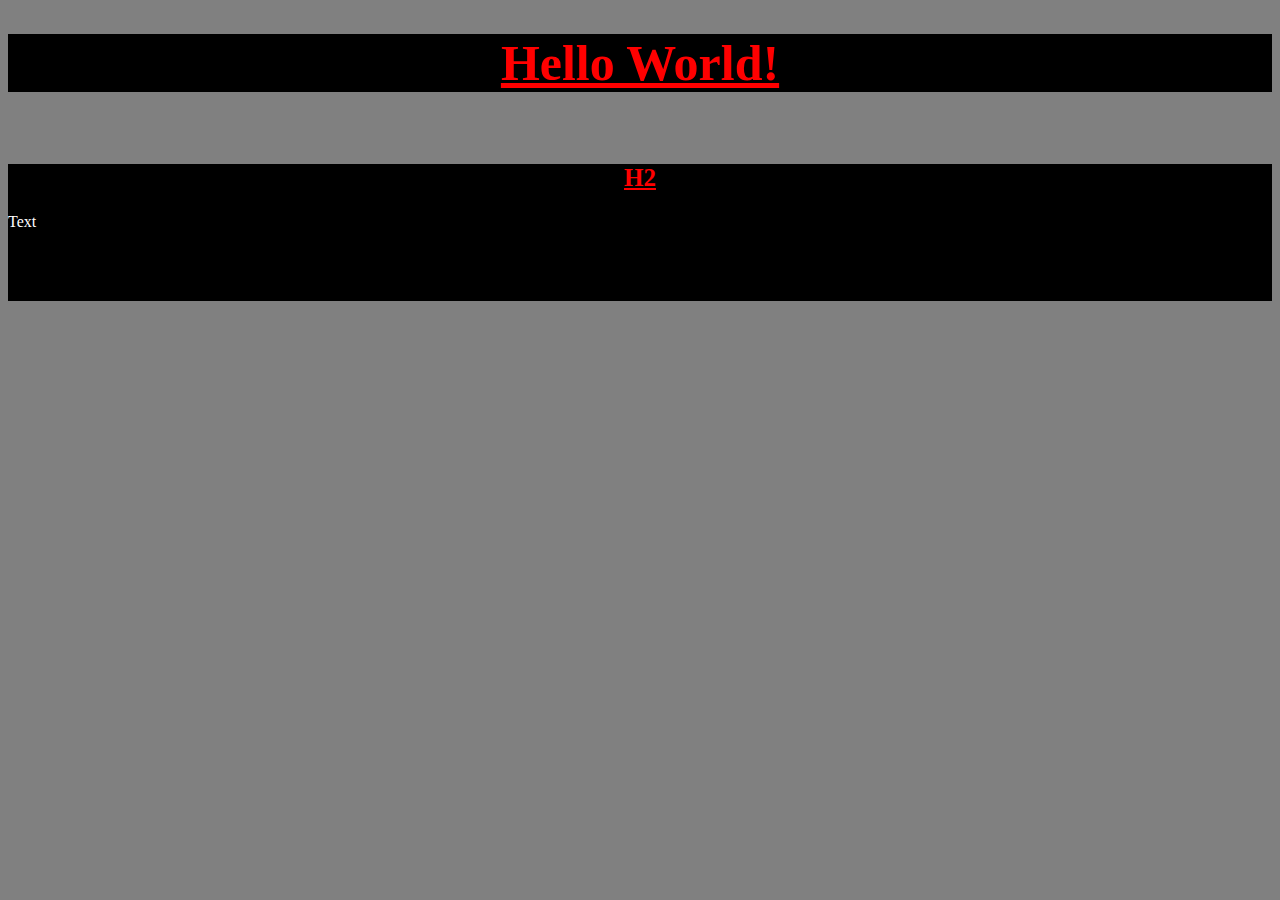
==== index.html @ 10ccf18d "Create index.html" ====
<!DOCTYPE HTML>

<head>
	<link rel="stylesheet" type="text/css" href="style.css">
</head>
<body>
	<h1><u>Hello World!</u></h1>
	<br/>
	<div>

	<h2><u>H2</u></h2>
	<p>Text</p>
	<br/><br/><br/>
	<div/>
</body>
---- style.css ----
body{
  background-color: gray;
  font-family:"Comic Sans MS";
}

h1{
  background-color: black;
  color: red;
  text-align: center;
  font-size: 50px;
}

div{
  background-color: black;
}

h2{
  color: red;
  text-align:center;
  font-size: 25px
}
p{
  color:white;
  padding-left:50;
  padding-right:50;
}
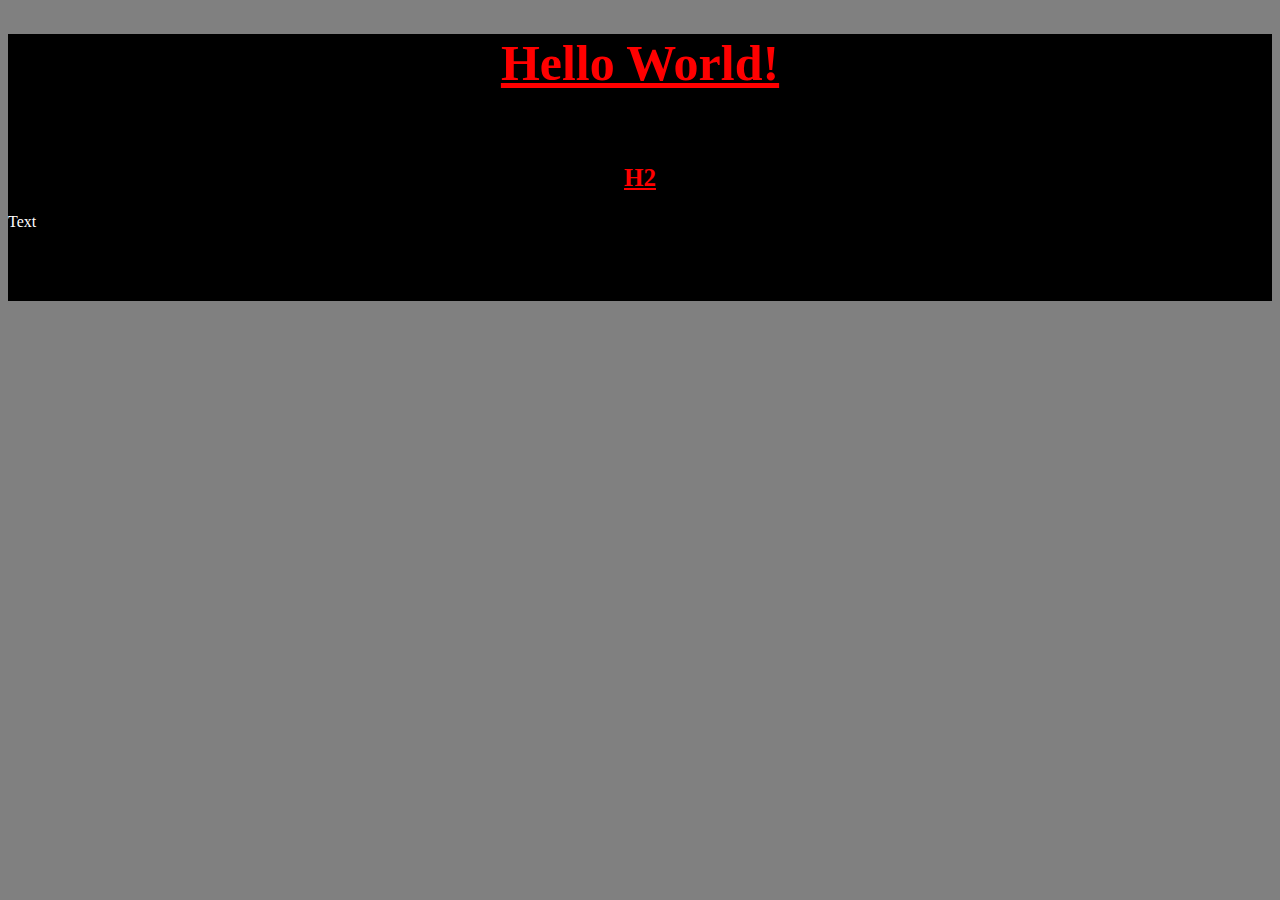
==== commit 1684d0ca: "Update index.html" ====
--- a/index.html
+++ b/index.html
@@ -4,12 +4,13 @@
 	<link rel="stylesheet" type="text/css" href="style.css">
 </head>
 <body>
-	<h1><u>Hello World!</u></h1>
-	<br/>
-	<div>
-
-	<h2><u>H2</u></h2>
-	<p>Text</p>
-	<br/><br/><br/>
-	<div/>
+	<div class="body">
+		<h1><u>Hello World!</u></h1>
+		<br/>
+		<div class="text">
+			<h2><u>H2</u></h2>
+			<p>Text</p>
+			<br/><br/><br/>
+		</div>
+	</div>
 </body>
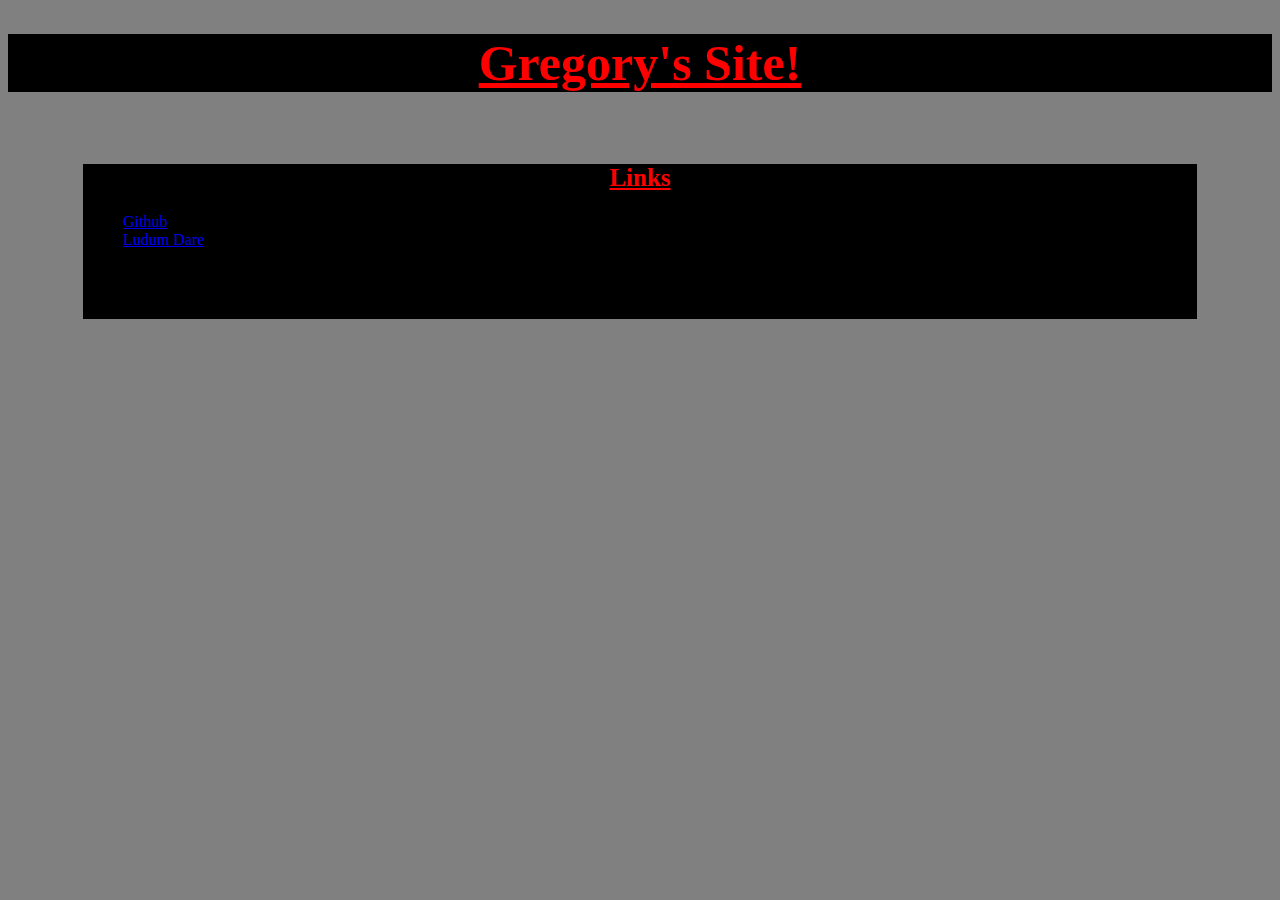
==== commit 54e57456: "Update index.html" ====
--- a/index.html
+++ b/index.html
@@ -5,11 +5,14 @@
 </head>
 <body>
 	<div class="body">
-		<h1><u>Hello World!</u></h1>
+		<h1><u>Gregory's Site!</u></h1>
 		<br/>
 		<div class="text">
-			<h2><u>H2</u></h2>
-			<p>Text</p>
+			<h2><u>Links</u></h2>
+			<ul>
+			<li><a href="github.com/aree-vanier">Github</a></li>
+			<li><a href="ludumdare.com/compo/author/aree-vanier">Ludum Dare</a></li>
+			</ul>
 			<br/><br/><br/>
 		</div>
 	</div>
--- a/style.css
+++ b/style.css
@@ -10,8 +10,15 @@
   font-size: 50px;
 }
 
-div{
+div.text{
   background-color: black;
+  padding: 25px,25px,25px,25px;
+  margin-left:75px;
+  margin-right:75px
+}
+
+div.body{
+  padding:50px,50px,50px,50px;
 }
 
 h2{
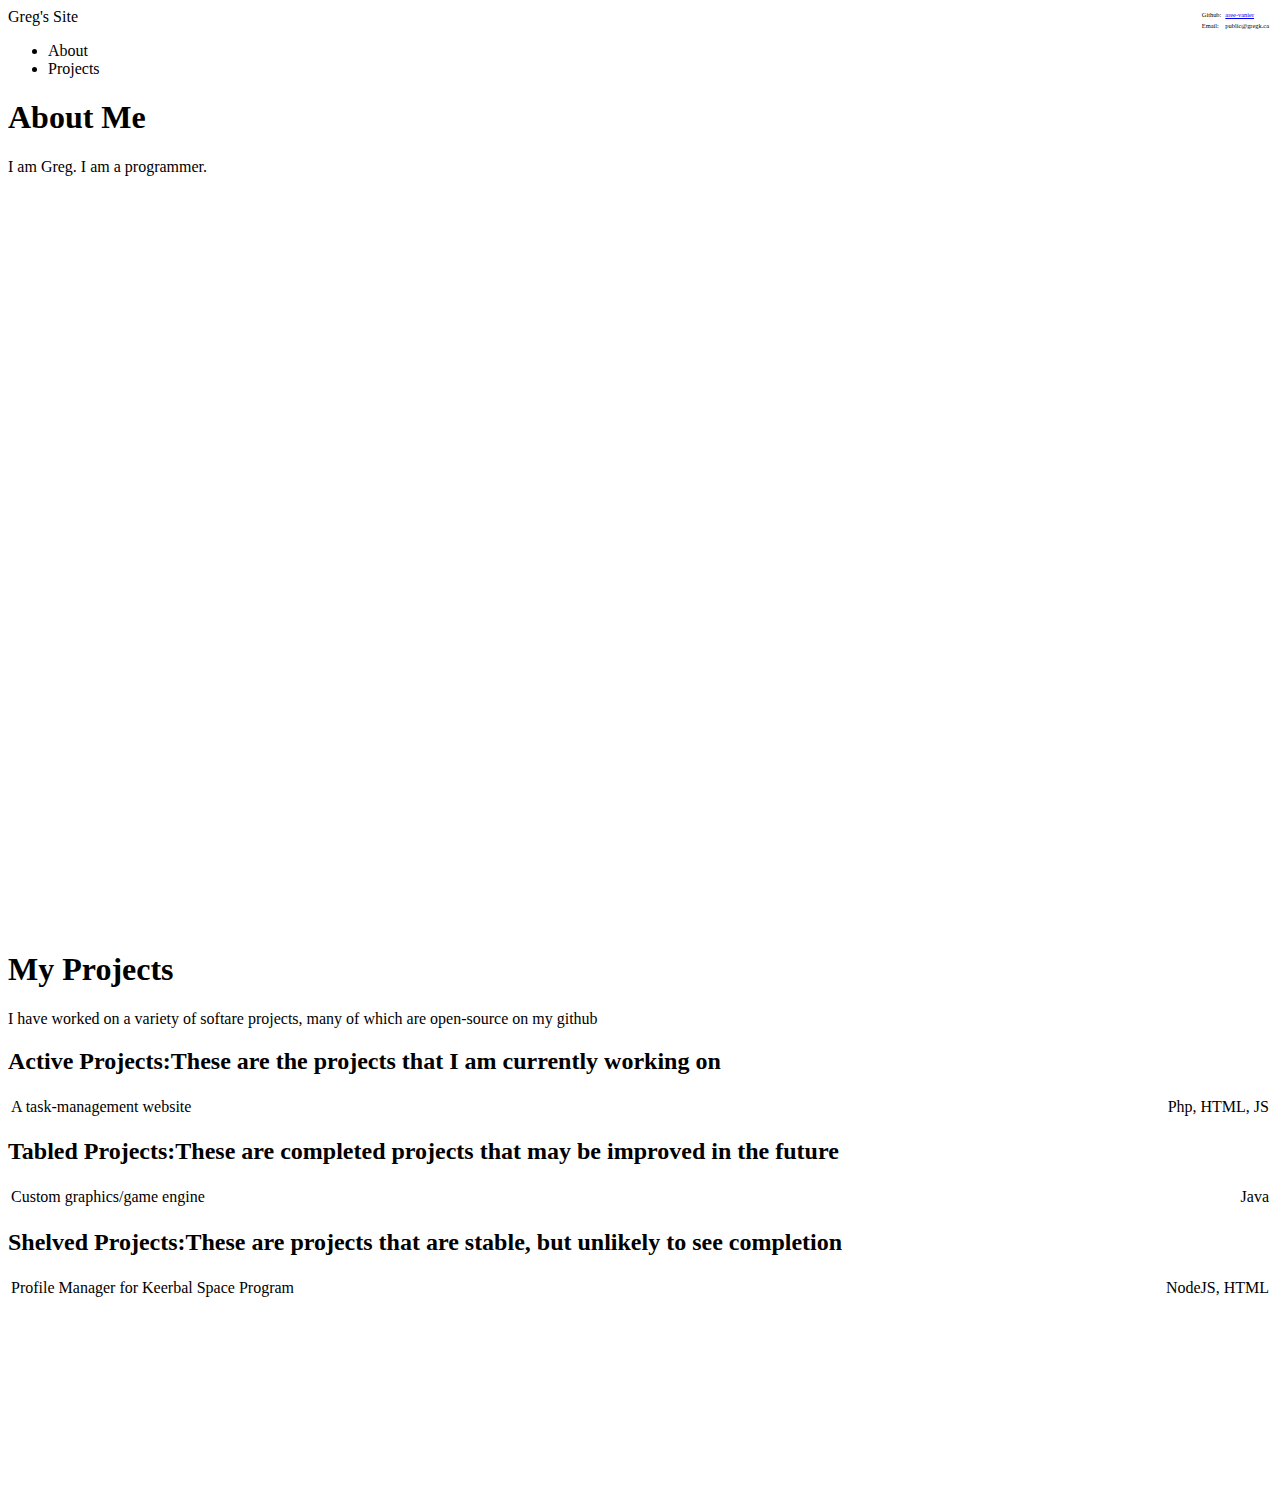
==== commit b1d37237: "Update index.html" ====
--- a/index.html
+++ b/index.html
@@ -1,19 +1,95 @@
-<!DOCTYPE HTML>
+<body>
+  <header>Greg's Site
+    <table style="float:right;font-size:40%">
+      <tr><td>Github:</td><td><a href="github.com/aree-vanier">aree-vanier</a></td></td>
+        <tr><td>Email:</td><td>public@gregk.ca</td></tr>
+    </table>
+  </header>  
+  
+  <nav>
+    <ul>
+      <li><a>About</a></li>
+      <li><a>Projects</a></li>
+    </ul>
+  </nav>
+  
+  <div class="content">
+    <h1 id="about">About Me</h1>
+    <p>
+      I am Greg. I am a programmer.
+    </p>
+  </div>
+  
+  <br/>
+  <br/>
+  <br/>
+  <br/>
+  <br/>
+  <br/>
+  <br/>
+  <br/>
+  <br/>
+  <br/>
+  <br/>
+  <br/>
+  <br/>
+  <br/>
+  <br/>
+  <br/>
+  <br/>
+  <br/>
+  <br/>
+  <br/>
+  <br/>
+  <br/>
+  <br/>
+  <br/>
+  <br/>
+  <br/>
+  <br/>
+  <br/>
+  <br/>
+  <br/>
+  <br/>
+  <br/>
+  <br/>
+  <br/>
+  <br/>
+  <br/>
+  <br/>
+  <br/>
+  <br/>
+  <br/>
+  <br/>
 
-<head>
-	<link rel="stylesheet" type="text/css" href="style.css">
-</head>
-<body>
-	<div class="body">
-		<h1><u>Gregory's Site!</u></h1>
-		<br/>
-		<div class="text">
-			<h2><u>Links</u></h2>
-			<ul>
-			<li><a href="github.com/aree-vanier">Github</a></li>
-			<li><a href="ludumdare.com/compo/author/aree-vanier">Ludum Dare</a></li>
-			</ul>
-			<br/><br/><br/>
-		</div>
-	</div>
+  <div class="content">
+    <h1 id="projects">My Projects</h1>
+    <p>
+      I have worked on a variety of softare projects, many of which are open-source on my github
+    </p>
+    <h2>Active Projects:<span class="desc">These are the projects that I am currently working on</span></h2>
+    <table style="width:100%">
+      <tr><td>A task-management website</td><td style="text-align:right">Php, HTML, JS</td>
+    </table>
+    <h2>Tabled Projects:<span class="desc">These are completed projects that may be improved in the future</span></h2>
+    <table style="width:100%">
+      <tr><td>Custom graphics/game engine</td><td style="text-align:right">Java</td>
+    </table>
+    <h2>Shelved Projects:<span class="desc">These are projects that are stable, but unlikely to see completion</span></h2>
+    <table style="width:100%">
+      <tr><td>Profile Manager for Keerbal Space Program</td><td style="text-align:right">NodeJS, HTML</td>
+    </table>
+  </div>
+
+  <br/>
+  <br/>
+  <br/>
+  <br/>
+  <br/>
+  <br/>
+  <br/>
+  <br/>
+  <br/>
+  <br/>
+  <br/>
 </body>
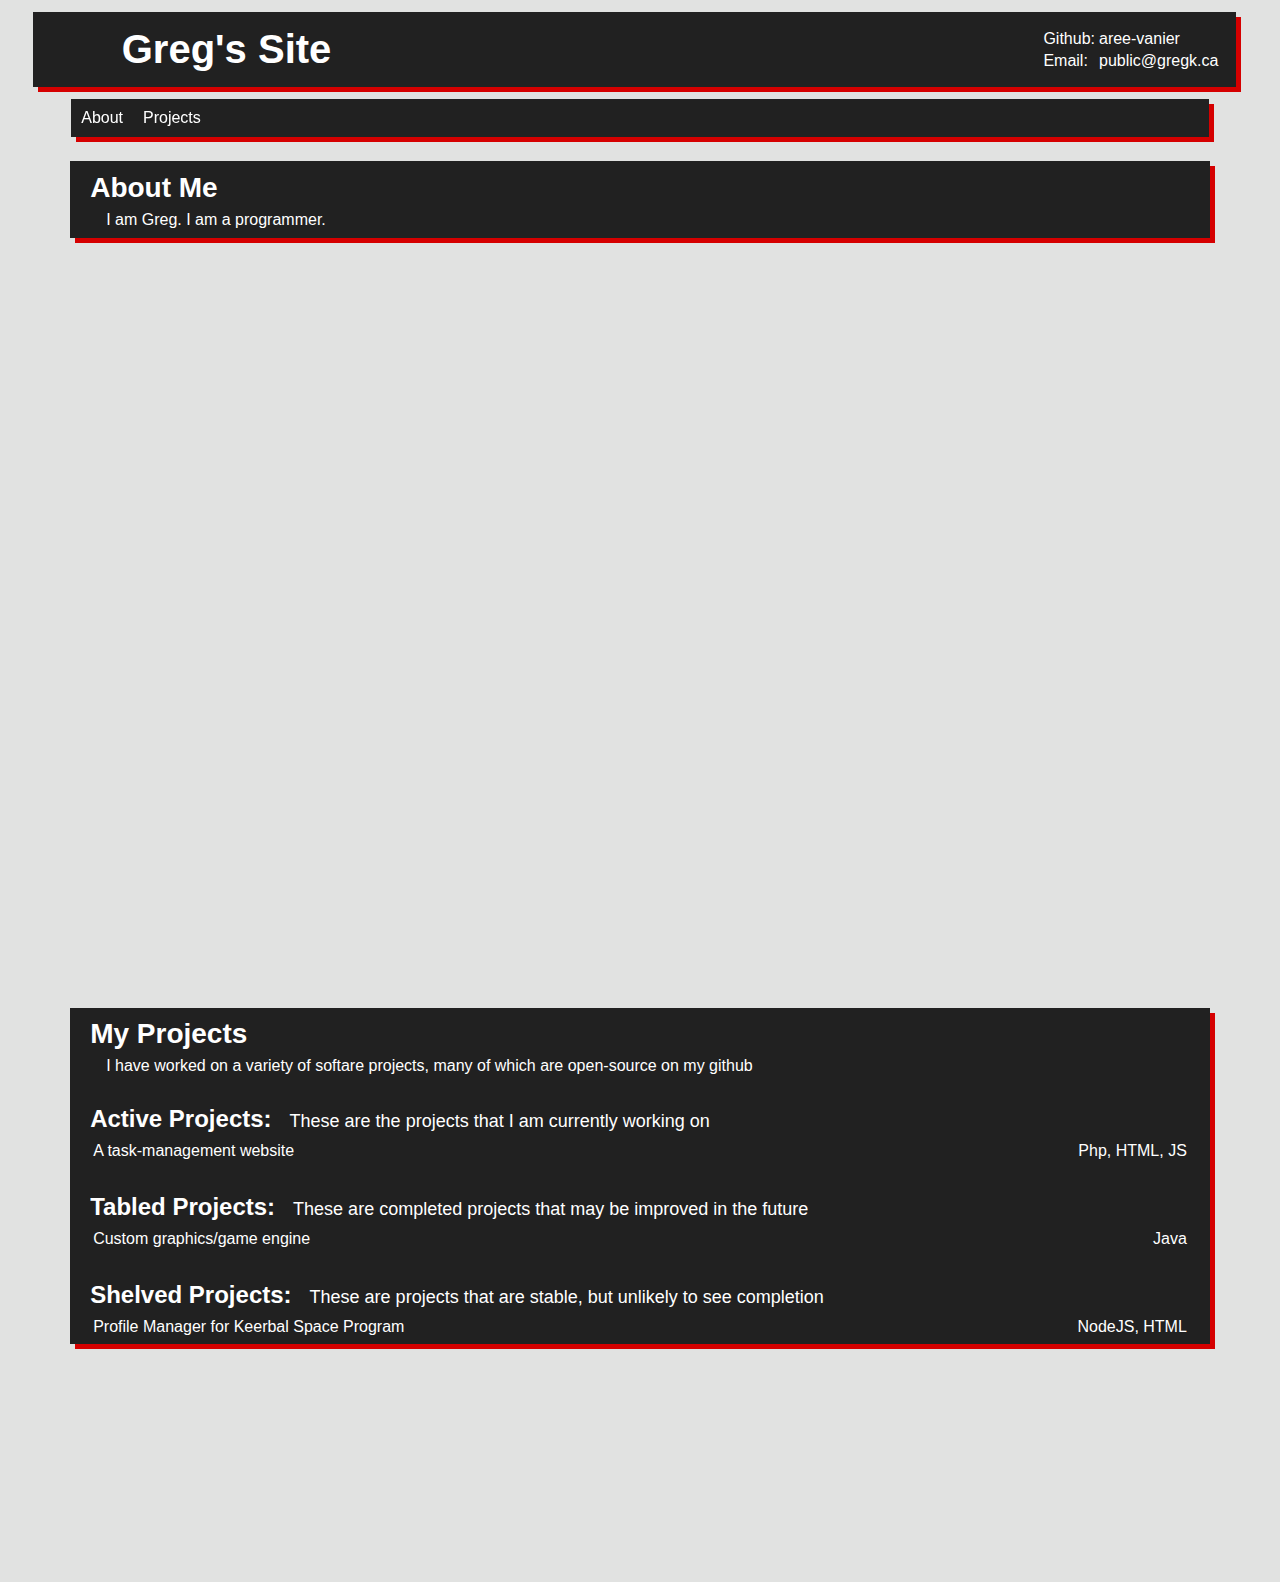
==== commit 05e6e246: "Update index.html" ====
--- a/index.html
+++ b/index.html
@@ -1,3 +1,6 @@
+<head>
+  	<link rel="stylesheet" type="text/css" href="style.css">	
+</head>
 <body>
   <header>Greg's Site
     <table style="float:right;font-size:40%">
--- a/style.css
+++ b/style.css
@@ -0,0 +1,104 @@
+body{
+  background-color:#e1e2e1;
+  padding:0;
+  font-family:sans-serif;
+  min-width:500px;
+  color:white;
+}
+
+a{
+  color:white;
+  text-decoration:none;
+  transition:color 0.5s;
+}
+
+a:hover{
+  color:#ff5131;
+}
+
+header{
+  width:87%;
+  background-color:#212121; 
+  color:white;
+  font-size:2.5em;
+  padding:15px;
+  padding-left:7%;
+  margin:0.3em 2%;
+  box-shadow:5px 5px #d50000;
+  position:sticky;
+  font-weight:bold;
+}
+
+nav{
+  width: 90%;
+  background-color:#212121;
+  margin:auto;
+  color:white;
+  box-shadow:5px 5px #d50000;
+  user-select:none;
+  position:--webkit-sticky;
+  position:sticky;
+  top:0px;
+  margin-bottom:1.5em;
+}
+
+nav ul{
+  list-style-type:none;
+  padding:0;
+  margin:0;
+  height:38px;
+}
+
+nav li{
+  display:block;
+  float:left;
+}
+
+nav a{
+  padding:10px;
+  cursor:pointer;
+  transition:all 0.5s ease-in;
+  margin:0px;
+  box-shadow: 5px 5px #00000000;
+  
+  color:white;
+  display:block;
+}
+
+nav a:hover{
+  color:white;
+  background-color:#d50000;
+  box-shadow:4px 4px #212121;
+}
+
+.content{
+  padding:5px 20px;
+  width:87%;
+  margin:auto;
+  margin-bottom:2em;
+  background-color: #212121;
+  box-shadow:5px 5px #d50000;
+}
+
+p{
+  margin:0.25em 1em;
+}
+h1{
+  margin-top:0.2em;
+  margin-bottom:0.25em;
+  font-size:1.75em;
+}
+h2{
+  margin:0px;
+  margin-top:1.25em;
+  font-size:1.5em;
+  overflow:hidden;
+  margin-bottom:0.25em;
+}
+h2>.desc{
+  font-size:75%;
+  font-weight:lighter;
+  margin-left:1em;
+  vertical-align:center;
+  height:100%
+}
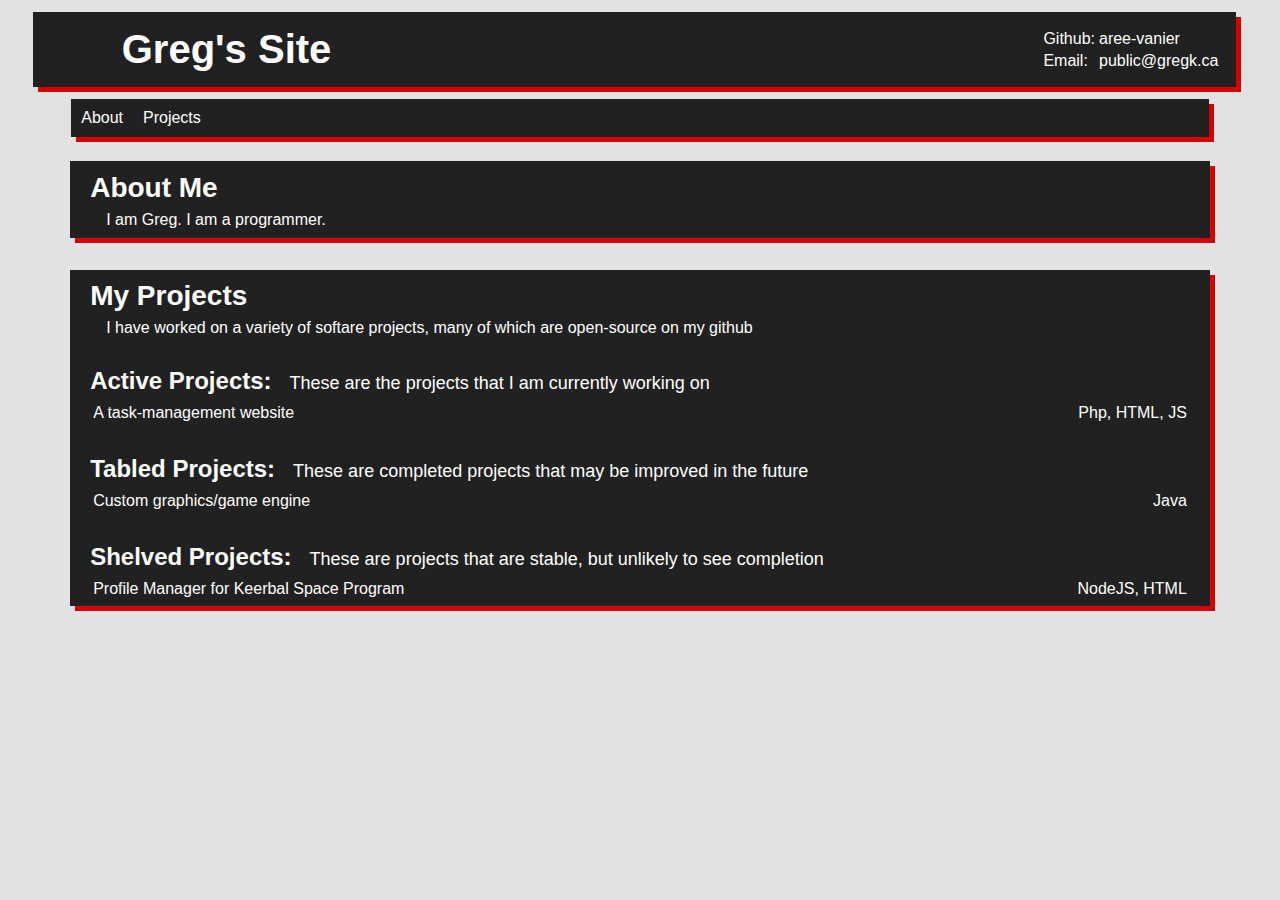
==== commit 5f2a7e9e: "Update index.html" ====
--- a/index.html
+++ b/index.html
@@ -4,7 +4,7 @@
 <body>
   <header>Greg's Site
     <table style="float:right;font-size:40%">
-      <tr><td>Github:</td><td><a href="github.com/aree-vanier">aree-vanier</a></td></td>
+      <tr><td>Github:</td><td><a href="https://github.com/aree-vanier">aree-vanier</a></td></td>
         <tr><td>Email:</td><td>public@gregk.ca</td></tr>
     </table>
   </header>  
@@ -22,48 +22,6 @@
       I am Greg. I am a programmer.
     </p>
   </div>
-  
-  <br/>
-  <br/>
-  <br/>
-  <br/>
-  <br/>
-  <br/>
-  <br/>
-  <br/>
-  <br/>
-  <br/>
-  <br/>
-  <br/>
-  <br/>
-  <br/>
-  <br/>
-  <br/>
-  <br/>
-  <br/>
-  <br/>
-  <br/>
-  <br/>
-  <br/>
-  <br/>
-  <br/>
-  <br/>
-  <br/>
-  <br/>
-  <br/>
-  <br/>
-  <br/>
-  <br/>
-  <br/>
-  <br/>
-  <br/>
-  <br/>
-  <br/>
-  <br/>
-  <br/>
-  <br/>
-  <br/>
-  <br/>
 
   <div class="content">
     <h1 id="projects">My Projects</h1>
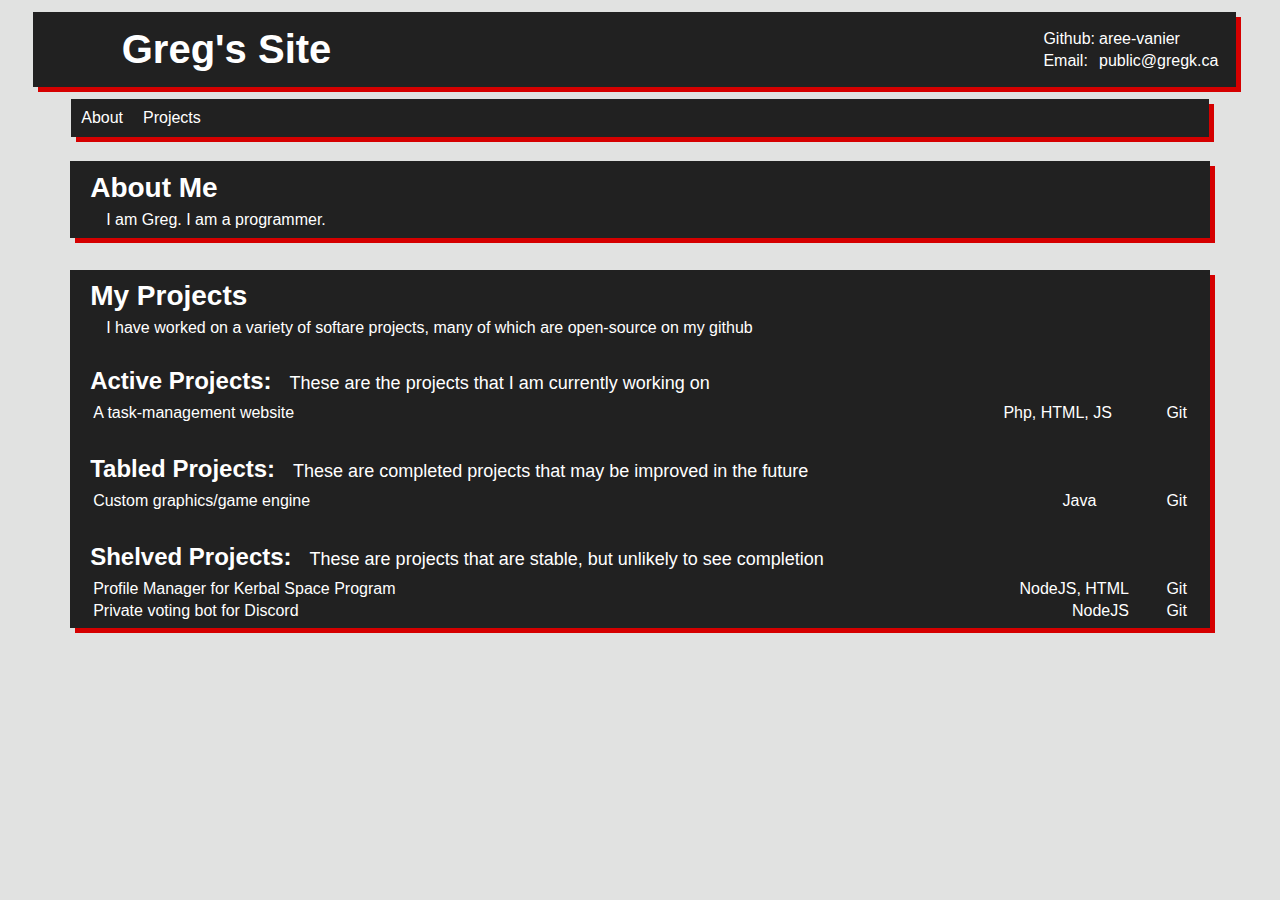
==== commit 0169cbeb: "Update index.html" ====
--- a/index.html
+++ b/index.html
@@ -30,15 +30,16 @@
     </p>
     <h2>Active Projects:<span class="desc">These are the projects that I am currently working on</span></h2>
     <table style="width:100%">
-      <tr><td>A task-management website</td><td style="text-align:right">Php, HTML, JS</td>
+      <tr><td>A task-management website</td><td style="text-align:right">Php, HTML, JS</td><td style="text-align:right"><a href="https://">Git</a></td></tr>
     </table>
     <h2>Tabled Projects:<span class="desc">These are completed projects that may be improved in the future</span></h2>
     <table style="width:100%">
-      <tr><td>Custom graphics/game engine</td><td style="text-align:right">Java</td>
+      <tr><td>Custom graphics/game engine</td><td style="text-align:right">Java</td><td style="text-align:right"><a href="https://">Git</a></td></tr>
     </table>
     <h2>Shelved Projects:<span class="desc">These are projects that are stable, but unlikely to see completion</span></h2>
     <table style="width:100%">
-      <tr><td>Profile Manager for Keerbal Space Program</td><td style="text-align:right">NodeJS, HTML</td>
+      <tr><td>Profile Manager for Kerbal Space Program</td><td style="text-align:right">NodeJS, HTML</td><td style="text-align:right"><a href="https://">Git</a></td></tr>
+      <tr><td>Private voting bot for Discord</td><td style="text-align:right">NodeJS</td><td style="text-align:right"><a href="https://">Git</a></td></tr>
     </table>
   </div>
 
